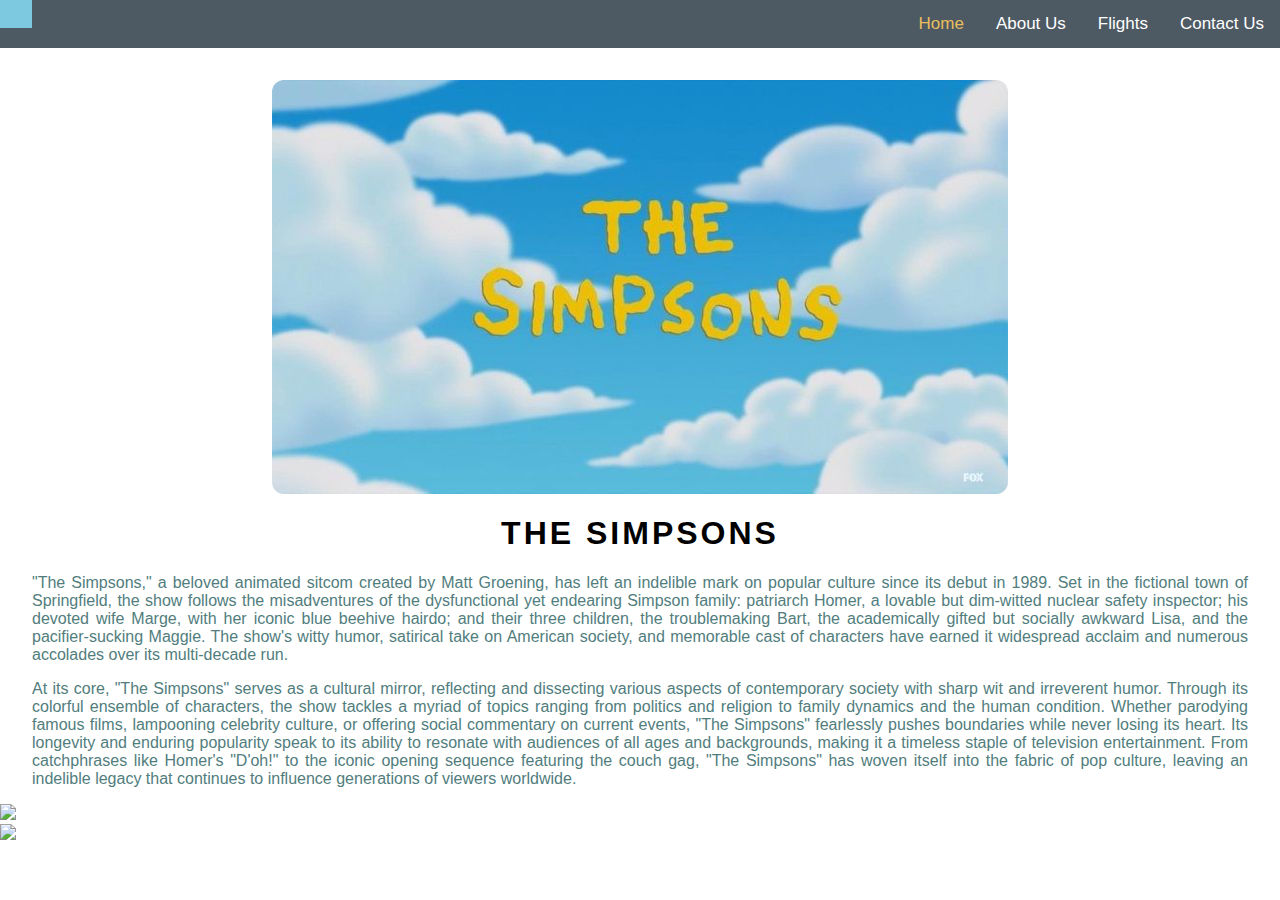
==== index.html @ 3caa822e "edits" ====
<!DOCTYPE html>
<html lang="en">
<head>

    <meta charset="UTF-8">
    <meta http-equiv="X-UX-Compatible" content="IE-edge">
    <meta name="viewport" content="width-device-width, initial-scale-1.0">
    <meta name="keyword" content="HTML, CSS, Template, Bootstrap">
    <meta name="author" content="Anke, Heine, 241169">

    <title>The Simpsons</title>

    <link rel="stylesheet" href="css/main.css">

</head>
<body>
    <nav>
       <div class="topNav">

            <a href="index.html"> </a>
            
        <div class="topNavRight">
            <a class="active" href="index.html">Home</a>
            <a href="pages/about.html">About Us</a>
            <a href="pages/flights.html">Flights</a>
            <a href="pages/contact.html">Contact Us</a>
        </div>
       </div> <!--menu goes here-->
    </nav>
    <header>
        <div class="start">
        <img src="assets/images/The Simpsons.jpeg" class="image">
        <div class="overlay">
            </div>
        </div>
    </header>
    <section class="text">
        <h1>The Simpsons</h1>
        <p>"The Simpsons," a beloved animated sitcom created by Matt Groening, 
            has left an indelible mark on popular culture since its debut in 1989. 
            Set in the fictional town of Springfield, the show follows the misadventures of the dysfunctional yet endearing Simpson family: 
            patriarch Homer, a lovable but dim-witted nuclear safety inspector; his devoted wife Marge, with her iconic blue beehive hairdo; 
            and their three children, the troublemaking Bart, the academically gifted but socially awkward Lisa, and the pacifier-sucking Maggie. 
            The show's witty humor, satirical take on American society, and memorable cast of characters have earned it widespread acclaim and numerous accolades over its multi-decade run.</p>

            <p>At its core, "The Simpsons" serves as a cultural mirror, reflecting and dissecting various aspects of contemporary society with sharp wit and irreverent humor. 
            Through its colorful ensemble of characters, the show tackles a myriad of topics ranging from politics and religion to family dynamics and the human condition. 
            Whether parodying famous films, lampooning celebrity culture, or offering social commentary on current events, "The Simpsons" fearlessly pushes boundaries while never losing its heart. 
            Its longevity and enduring popularity speak to its ability to resonate with audiences of all ages and backgrounds, making it a timeless staple of television entertainment. 
            From catchphrases like Homer's "D'oh!" to the iconic opening sequence featuring the couch gag, "The Simpsons" has woven itself into the fabric of pop culture, 
            leaving an indelible legacy that continues to influence generations of viewers worldwide.</p>
    </section>
    <section>
        <div class="imgTextOverlay">
            <img src="assets/images/15 Bougie Ducks Swimming Anywhere But Where They Should Be Swimming.jpeg">
        </div>
    </section>
    <section>
        <img id="filters" src="assets/images/15 Bougie Ducks Swimming Anywhere But Where They Should Be Swimming.jpeg" width="50%">
    </section>
    <section>
        <div class="">
        </div>
    </div>
    </section>
    <footer>
        <p></p>
        <!---->
    </footer>

</body>
</html>
---- css/main.css ----
body {
    margin: 0;
    font-family: Arial, Helvetica, sans-serif;
}

.topNav {
    overflow: hidden;
    background-color: #4d5963;
}

.topNav a {
    float: left;
    color: white;
    text-align: center;
    padding: 14px 16px;
    text-decoration: none;
    font-size: 17px;
}

.topNavRight {
    float: right;
}

.topNav a:hover {
    background-color: rgb(124, 201, 224);
    color: black;
}

.topNav a.active {
    color: #e9bf5d;
}

header img  {
    height: 20%;
    display: block;
    margin-left: auto;
    margin-right: auto;
    margin-top: 2em;
    border-radius: 12px;
}

.start:hover .overlay{
    opacity: 1;
}

.theSimpsons{
    color: goldenrod;
    font-size: 20px;
    position: absolute;
    top: 50%;
    bottom: 50%;
    transform: translate(-50%, -50%);
    -ms-transform: translate(-50%, -50%);
}

p {
    font-family: Verdana, Geneva, Tahoma, sans-serif;
    font-size: 16px;
    color: rgb(81, 125, 125);
    text-align: justify;
    margin-left: 2em;
    margin-right: 2em;
}

h1 {
    text-align: center;
    text-transform: uppercase;
    letter-spacing: 3px;
}
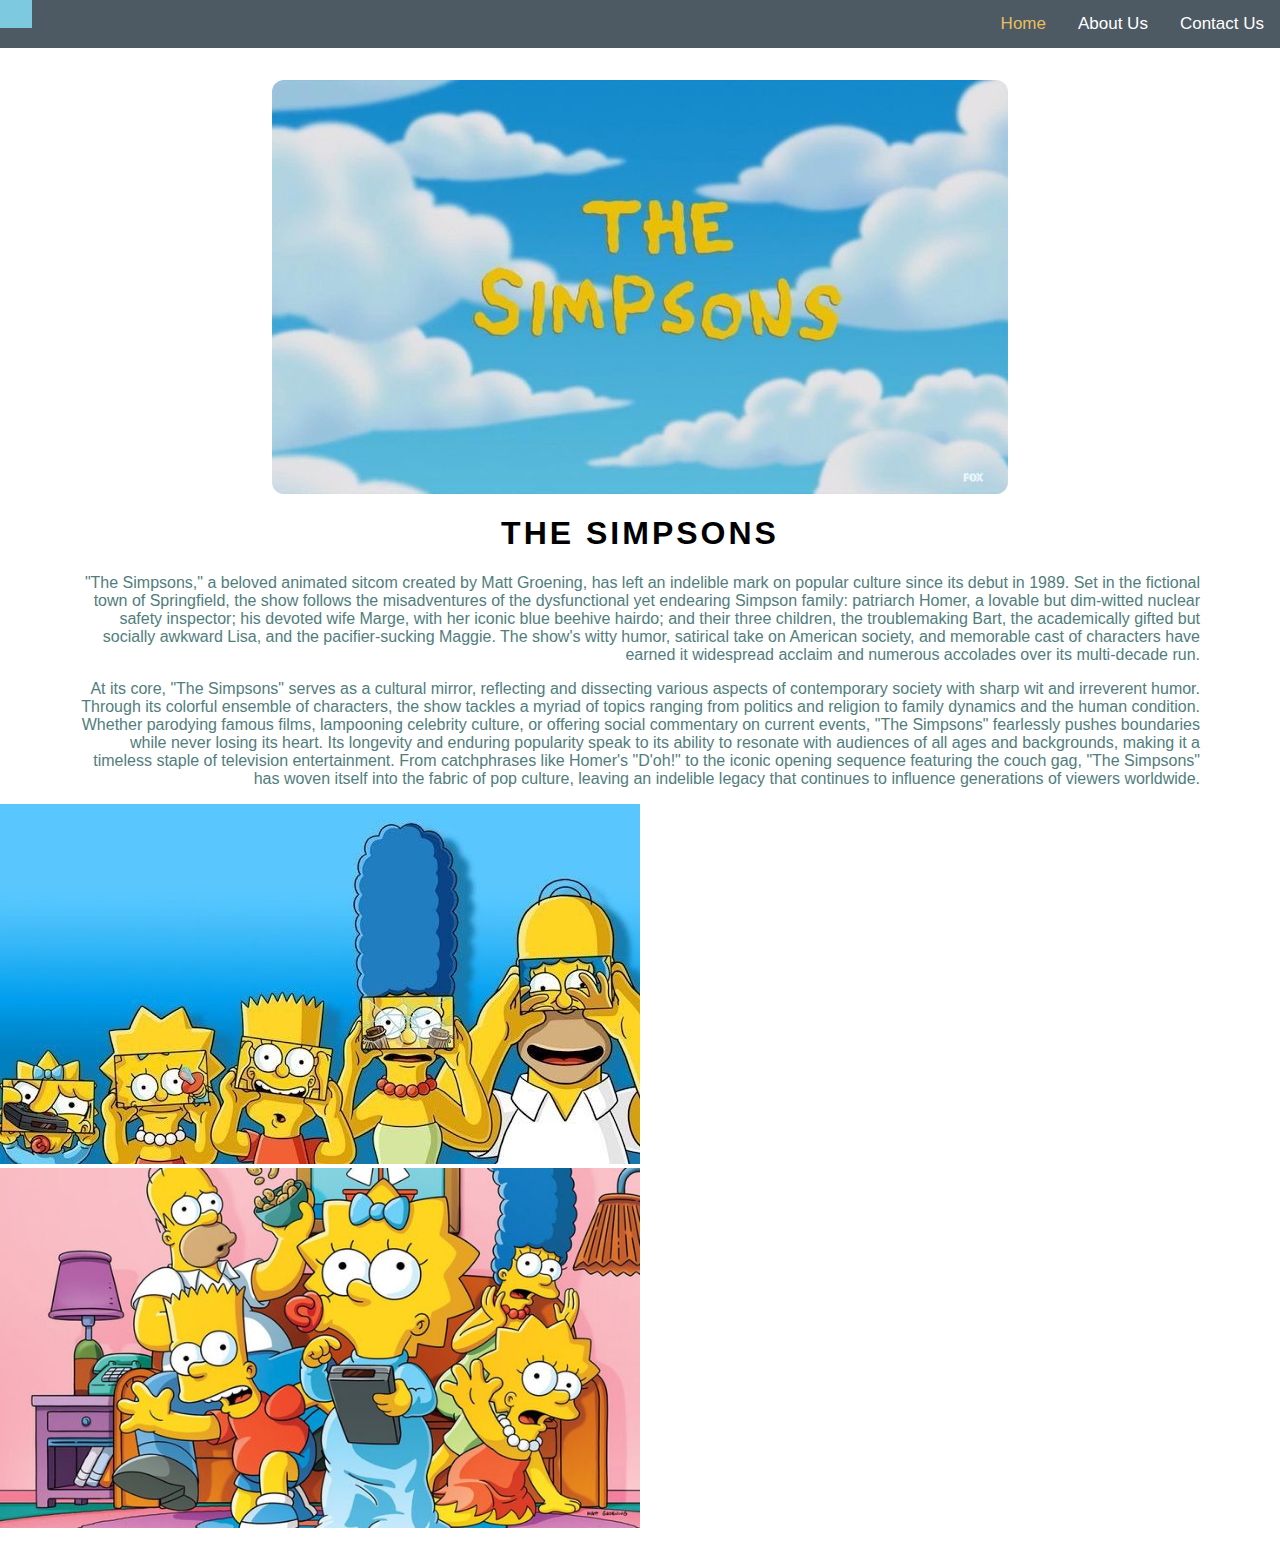
==== commit 4edac900: "edits" ====
--- a/index.html
+++ b/index.html
@@ -22,7 +22,6 @@
         <div class="topNavRight">
             <a class="active" href="index.html">Home</a>
             <a href="pages/about.html">About Us</a>
-            <a href="pages/flights.html">Flights</a>
             <a href="pages/contact.html">Contact Us</a>
         </div>
        </div> <!--menu goes here-->
@@ -51,12 +50,12 @@
             leaving an indelible legacy that continues to influence generations of viewers worldwide.</p>
     </section>
     <section>
-        <div class="imgTextOverlay">
-            <img src="assets/images/15 Bougie Ducks Swimming Anywhere But Where They Should Be Swimming.jpeg">
+        <div class="couch">
+            <img src="assets/images/_ (5).jpeg">
         </div>
     </section>
     <section>
-        <img id="filters" src="assets/images/15 Bougie Ducks Swimming Anywhere But Where They Should Be Swimming.jpeg" width="50%">
+        <img id="filters" src="assets/images/Disney Plus will fix the aspect ratio on The Simpsons in 2020.jpeg" width="50%">
     </section>
     <section>
         <div class="">
--- a/css/main.css
+++ b/css/main.css
@@ -57,9 +57,9 @@
     font-family: Verdana, Geneva, Tahoma, sans-serif;
     font-size: 16px;
     color: rgb(81, 125, 125);
-    text-align: justify;
-    margin-left: 2em;
-    margin-right: 2em;
+    text-align: right;
+    margin-left: 5em;
+    margin-right: 5em;
 }
 
 h1 {
